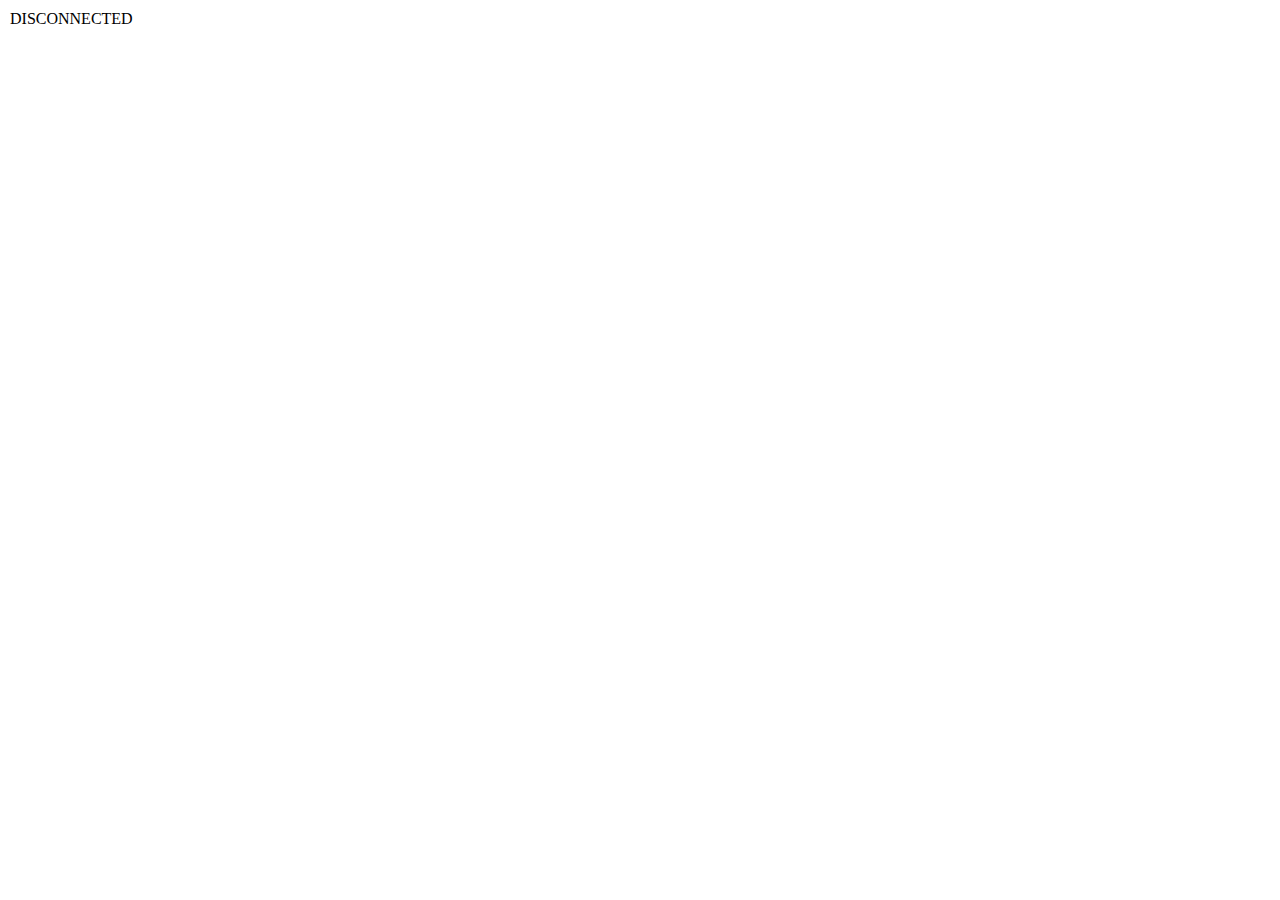
==== Croissant/Assets/Croissant.bundle/index.html @ 3ab83257 "update" ====
<html>
    <head>
        <meta http-equiv="Content-Type" content="text/html;charset=UTF-8">
        <script src="http://lib.sinaapp.com/js/jquery/1.7.2/jquery.min.js"></script>
    </head>
    <body>
        <script>

            var wsUri = "replace_address";

            var websocket = new WebSocket(wsUri);
        
            websocket.onopen = function(evt) {
                onOpen(evt)
            };
            websocket.onclose = function(evt) {
                onClose(evt)
            };
            websocket.onmessage = function(evt) {
                onMessage(evt)
            };
            websocket.onerror = function(evt) {
                onError(evt)
            };

            function onOpen(evt) {
                writeToScreen("CONNECTED");
            }
            
            function onClose(evt) {
                writeToScreen("DISCONNECTED");
            }
            
            function onMessage(evt) {
                writeToScreen(evt.data);
            }
            
            function onError(evt) {
                if (evt.data == undefined) {
                    writeToScreen("失去连接");
                    return;
                }
                writeToScreen(evt.data);
            }
            
            function doSend(message) {
                writeToScreen("SENT: " + message);
                websocket.send(message);
            }
            
            function writeToScreen(message) {
                document.getElementById("content").innerHTML = message;
            }
            
        </script>

         <table>
            
            <tbody id="content"></tbody>
            
        </table>
        
        <div id="footer"></div>

    </body>
</html>
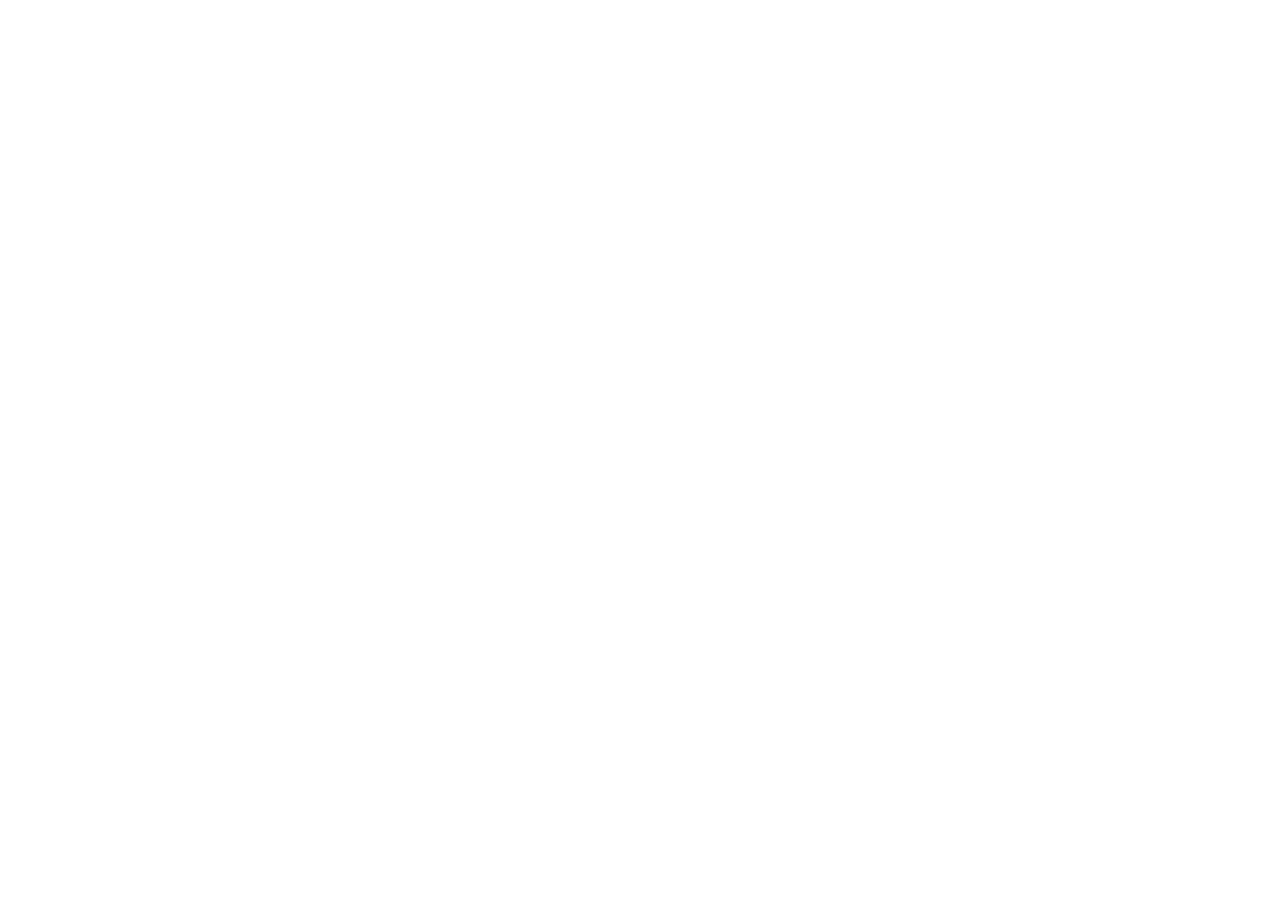
==== commit a366a9bf: "i[date" ====
--- a/Croissant/Assets/Croissant.bundle/index.html
+++ b/Croissant/Assets/Croissant.bundle/index.html
@@ -1,66 +1 @@
-<html>
-    <head>
-        <meta http-equiv="Content-Type" content="text/html;charset=UTF-8">
-        <script src="http://lib.sinaapp.com/js/jquery/1.7.2/jquery.min.js"></script>
-    </head>
-    <body>
-        <script>
-
-            var wsUri = "replace_address";
-
-            var websocket = new WebSocket(wsUri);
-        
-            websocket.onopen = function(evt) {
-                onOpen(evt)
-            };
-            websocket.onclose = function(evt) {
-                onClose(evt)
-            };
-            websocket.onmessage = function(evt) {
-                onMessage(evt)
-            };
-            websocket.onerror = function(evt) {
-                onError(evt)
-            };
-
-            function onOpen(evt) {
-                writeToScreen("CONNECTED");
-            }
-            
-            function onClose(evt) {
-                writeToScreen("DISCONNECTED");
-            }
-            
-            function onMessage(evt) {
-                writeToScreen(evt.data);
-            }
-            
-            function onError(evt) {
-                if (evt.data == undefined) {
-                    writeToScreen("失去连接");
-                    return;
-                }
-                writeToScreen(evt.data);
-            }
-            
-            function doSend(message) {
-                writeToScreen("SENT: " + message);
-                websocket.send(message);
-            }
-            
-            function writeToScreen(message) {
-                document.getElementById("content").innerHTML = message;
-            }
-            
-        </script>
-
-         <table>
-            
-            <tbody id="content"></tbody>
-            
-        </table>
-        
-        <div id="footer"></div>
-
-    </body>
-</html>+<!DOCTYPE html><html lang=en><head><meta charset=utf-8><meta http-equiv=X-UA-Compatible content="IE=edge"><meta name=viewport content="width=device-width,initial-scale=1"><link rel=icon href=/favicon.ico><title>hello-world</title><link href=/css/app.e2713bb0.css rel=preload as=style><link href=/js/app.453a3585.js rel=preload as=script><link href=/js/chunk-vendors.c70ab53f.js rel=preload as=script><link href=/css/app.e2713bb0.css rel=stylesheet></head><body><noscript><strong>We're sorry but hello-world doesn't work properly without JavaScript enabled. Please enable it to continue.</strong></noscript><div id=app></div><script src=/js/chunk-vendors.c70ab53f.js></script><script src=/js/app.453a3585.js></script></body></html>